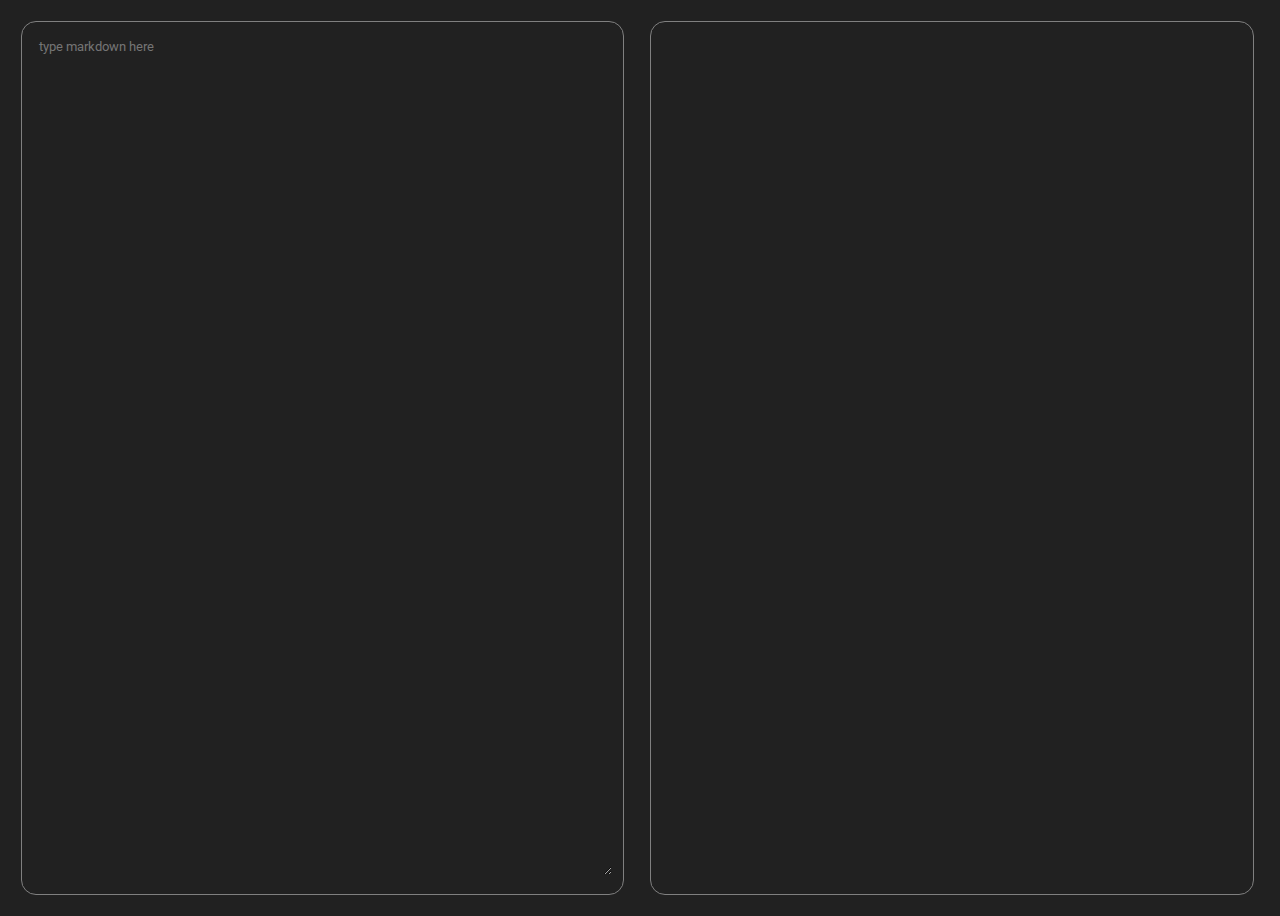
==== html/index.html @ ca8fbbce "styling a bit cleaner now" ====
<!DOCTYPE html>
<html lang="en">
<head>
    <meta charset="UTF-8">
    <meta name="viewport" content="width=device-width, initial-scale=1.0">
    <link rel="preconnect" href="https://fonts.googleapis.com">
    <link rel="preconnect" href="https://fonts.gstatic.com" crossorigin>
    <link href="https://fonts.googleapis.com/css2?family=Roboto:ital,wght@0,100;0,300;0,400;0,500;0,700;0,900;1,100;1,300;1,400;1,500;1,700;1,900&display=swap" rel="stylesheet">
    <link rel="stylesheet" href="../css/style.css">
    <title>Document</title>
</head>
<body>
    <div id="sides">
        <div class="side">
            <textarea type="text" id="markDownSide" class="textBox" oninput="update()" placeholder="type markdown here"></textarea>
        </div>
        <div class="side">
            <div id="htmlSide" class="textBox"></div>
        </div>
    </div>

</body>
<script src="../script/script.js"></script>
</html>
---- css/style.css ----
* {
    background-color: rgb(33, 33, 33);
    font-family: "Roboto", sans-serif;
    color: white;
}

.side {
    border: grey solid 1px;
    border-radius: 15px;
    width: 47vw;
    min-height: 96vh;
    margin: 1vw;
}

.textBox {
    margin: 15px;
    width: calc(47vw - 30px);
    min-height: calc(96vh - 30px);
    border: none;
    outline: none;
}

#sides {
    display: flex;
}
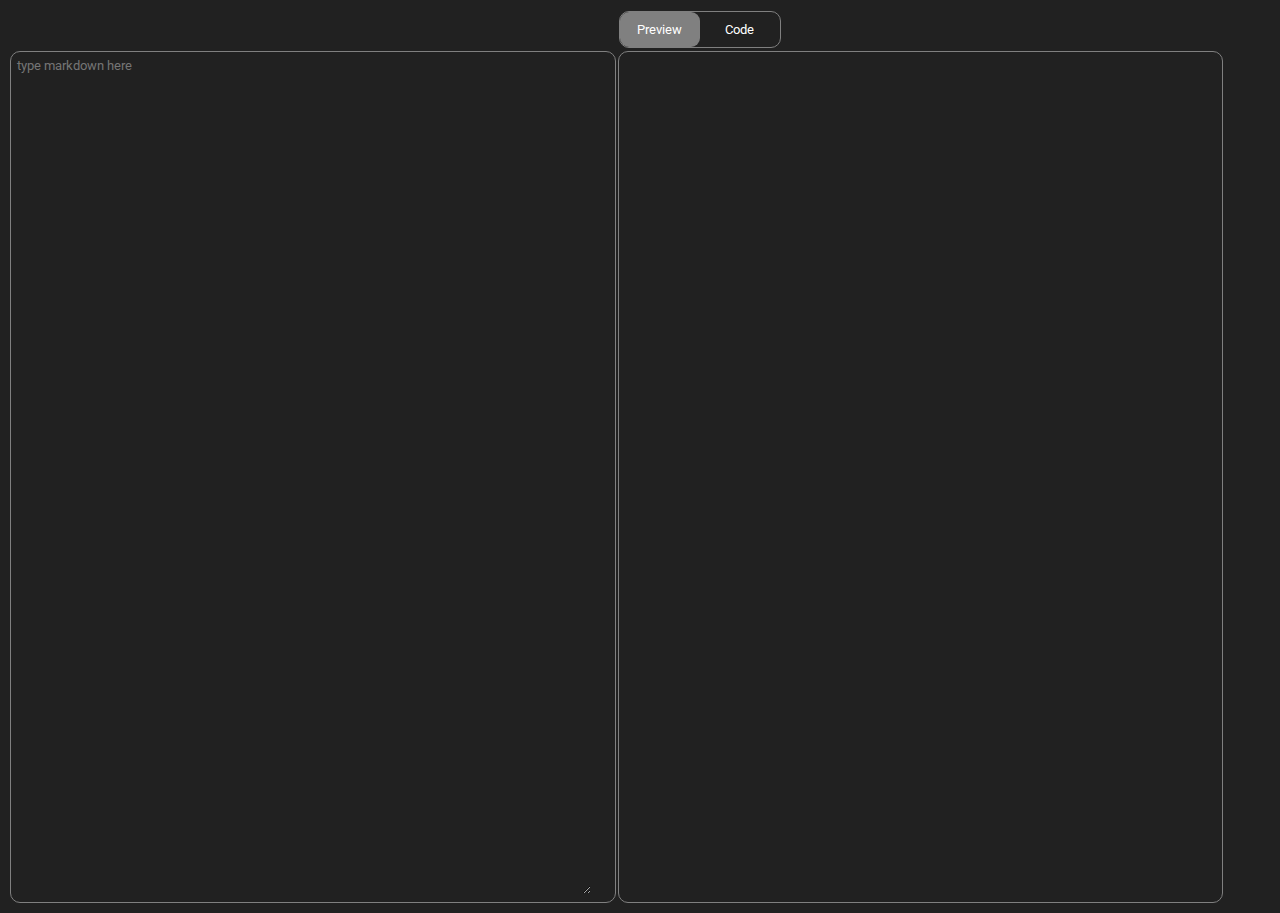
==== commit 4b4b92f1: "Can now switch from preview, to view the code on the other side. You can also edit the code from tha" ====
--- a/html/index.html
+++ b/html/index.html
@@ -10,15 +10,30 @@
     <title>Document</title>
 </head>
 <body>
-    <div id="sides">
-        <div class="side">
-            <textarea type="text" id="markDownSide" class="textBox" oninput="update()" placeholder="type markdown here"></textarea>
-        </div>
-        <div class="side">
-            <div id="htmlSide" class="textBox"></div>
-        </div>
-    </div>
+    <table id="sides">
+        <tr>
+            <td></td>
+            <td>
+                <div id="viewMode">
+                    <button onclick="preview()">Preview</button>
+                    <button onclick="viewCode()">Code</button>
+                    <div id="highlight" class="preview"></div>
+                </div>
+            </td>
+        </tr>
+        <tr>
+            <td class="side">
+                <textarea type="text" id="markDownSide" class="textBox" oninput="updateFromMarkdown()" placeholder="type markdown here"></textarea>
+            </td>
+            <td class="side" id="htmlVis">
+                <div id="htmlSide" class="textBox"></div>
+                <textarea type="html" id="codeSide" class="textBox" oninput="updateFromHTML()"></textarea>
+            </td>
+        </tr>
+    </table>
 
 </body>
-<script src="../script/script.js"></script>
+<script src="../script/markdownToHTML.js"></script>
+<script src="../script/HTMLtoMarkdown.js"></script>
+<script src="../script/navigation.js"></script>
 </html>--- a/css/style.css
+++ b/css/style.css
@@ -6,14 +6,14 @@
 
 .side {
     border: grey solid 1px;
-    border-radius: 15px;
+    border-radius: 10px;
     width: 47vw;
     min-height: 96vh;
     margin: 1vw;
 }
 
 .textBox {
-    margin: 15px;
+    margin: 3px;
     width: calc(47vw - 30px);
     min-height: calc(96vh - 30px);
     border: none;
@@ -22,4 +22,43 @@
 
 #sides {
     display: flex;
+}
+
+#viewMode {
+    background: none;
+    border-radius: 10px;
+    border: grey solid 1px;
+    display: inline-flex;
+    position: relative;
+}
+
+#viewMode button {
+    background: none;
+    border: none;
+    padding: 10px;
+    width: 80px;
+    z-index: 1;
+}
+
+#viewMode #highlight {
+    position: absolute;
+    background-color: grey;
+    height: 100%;
+    width: 50%;
+    top: 0;
+    border-radius: 9px;
+    z-index: 0;
+    transition: all 0.2s;
+}
+
+#viewMode .preview {
+    left: 0;
+}
+
+#viewMode .viewCode {
+    left: 50%;
+}
+
+#codeSide {
+    display: none;
 }